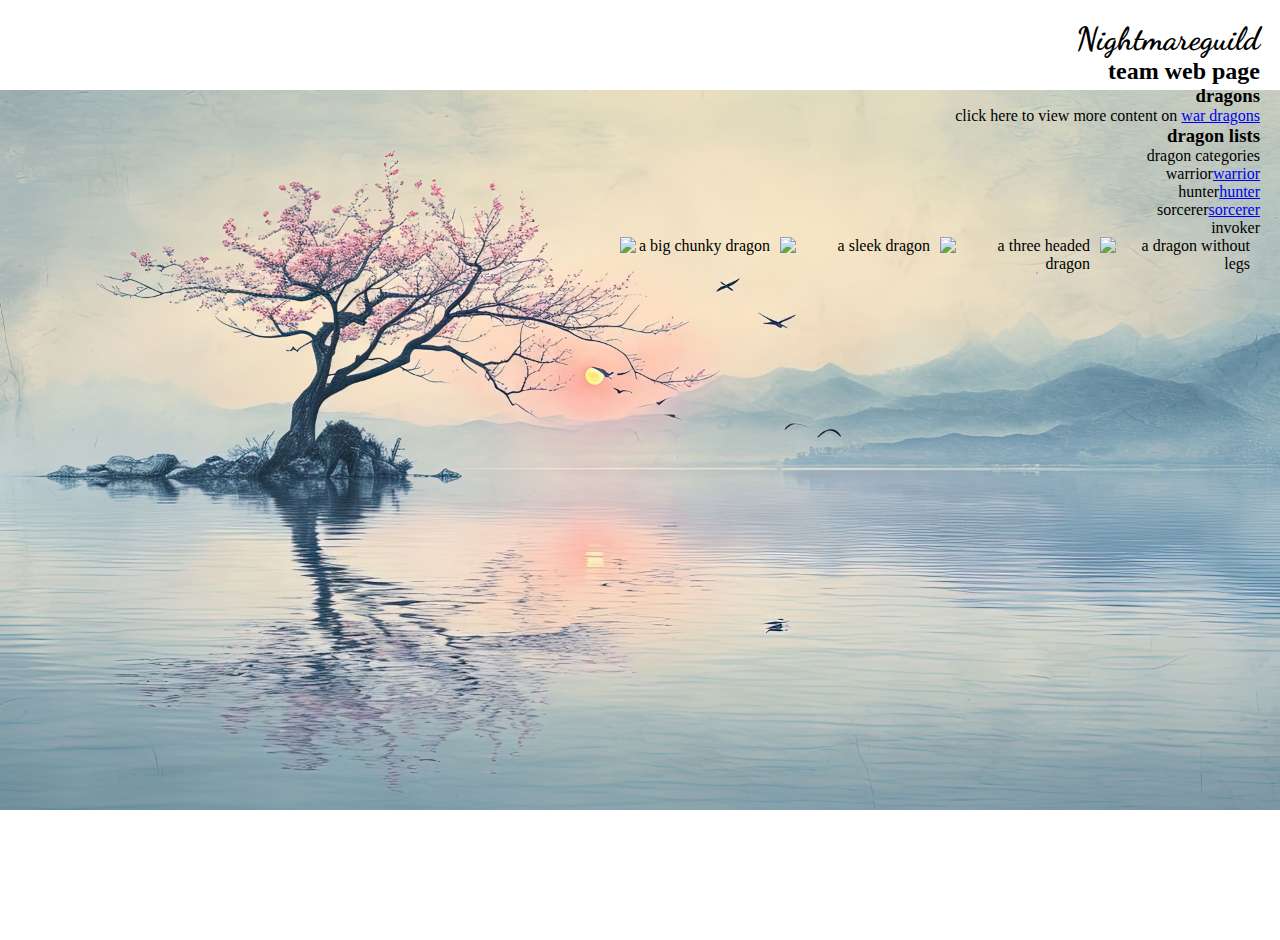
==== index.html @ 69f0213a "Update index.html" ====
<!DOCTYPE html>
<html lang="en">
  <head>
    <meta charset="UTF-8" >
    <meta name="viewport" content="width=device-width, initial-scale=1.0" >
    <title>NightmareGuild teampage</title>
    <!-- Link to Google Fonts to import the Dancing Script font -->
    <link
      href="https://fonts.googleapis.com/css2?family=Dancing+Script&display=swap"
      rel="stylesheet"
    >

    <style>
      body {
        background-image: url("uwp4231915.jpeg"); /* Path to your image */
        background-repeat: no-repeat; /* Prevent image from repeating */
        background-size: contain; /* Ensure the image is fully visible without cropping */
        background-position: center center; /* Center the image */
        background-attachment: fixed; /* Optional: Keeps the image fixed when scrolling */
        height: 100vh; /* Ensure the body takes the full height of the viewport */
        margin: 0; /* Remove default margin */
        display: flex; /* Enable Flexbox */
        flex-direction: column; /* Stack elements vertically */
        justify-content: flex-start; /* Align items at the top */
        align-items: flex-end; /* Align items to the right */
        padding: 20px; /* Add some space from the edges */
      }

      /* Only apply Dancing Script font to the <h1> */
      h1 {
        font-family: "Dancing Script", cursive; /* Apply Dancing Script font only to h1 */
        margin: 0; /* Remove default margin for better layout */
        text-align: right; /* Align text to the right */
      }

      h2,
      h3,
      p,
      ul {
        margin: 0; /* Remove default margins for better layout */
        text-align: right; /* Align text to the right */
      }

      main {
        text-align: right; /* Align the main content to the right */
      }

      ul {
        list-style-type: none;
        padding-left: 0;
      }

      ul li {
        text-align: right; /* Align list items to the right */
      }

      img {
        float: left;
        margin-right: 10px;
        margin-bottom: 10px;
      }
    </style>
  </head>
  <body>
    <h1>Nightmareguild</h1>
    <h2>team web page</h2>
    <main>
      <h3>dragons</h3>

      <p>
        click here to view more content on
        <a href="https://wd.neon-wonderland.com/">war dragons</a>
      </p>
      <h3>dragon lists</h3>
      <p>dragon categories</p>
      <ul>
        <li>warrior<a href="dragon%20class%20warrior.html">warrior</a></li>
        <li>hunter<a href="dragon class hunter2.html">hunter</a></li>
        <li>sorcerer<a href="dragon%20class%20sorcerer.html">sorcerer</a></li>
        <li>invoker</li>
      </ul>

      <img
        src="C:/Users/admin/Pictures/Cool/HTML/warrior.jpg" alt="a big chunky dragon"
        height="150"
        width="150"
      >
      <img
        src="C:/Users/admin/Pictures/Cool/HTML/hunter.jpg" alt="a sleek dragon"
        height="150"
        width="150"
      >
      <img
        src="C:/Users/admin/Pictures/Cool/HTML/sorcerer.jpg" alt="a three headed dragon"
        height="150"
        width="150"
      >
      <img
        src="C:/Users/admin/Pictures/Cool/HTML/invoker.jpg" alt="a dragon without legs"
        height="150"
        width="150"
      >
    </main>
  </body>
</html>
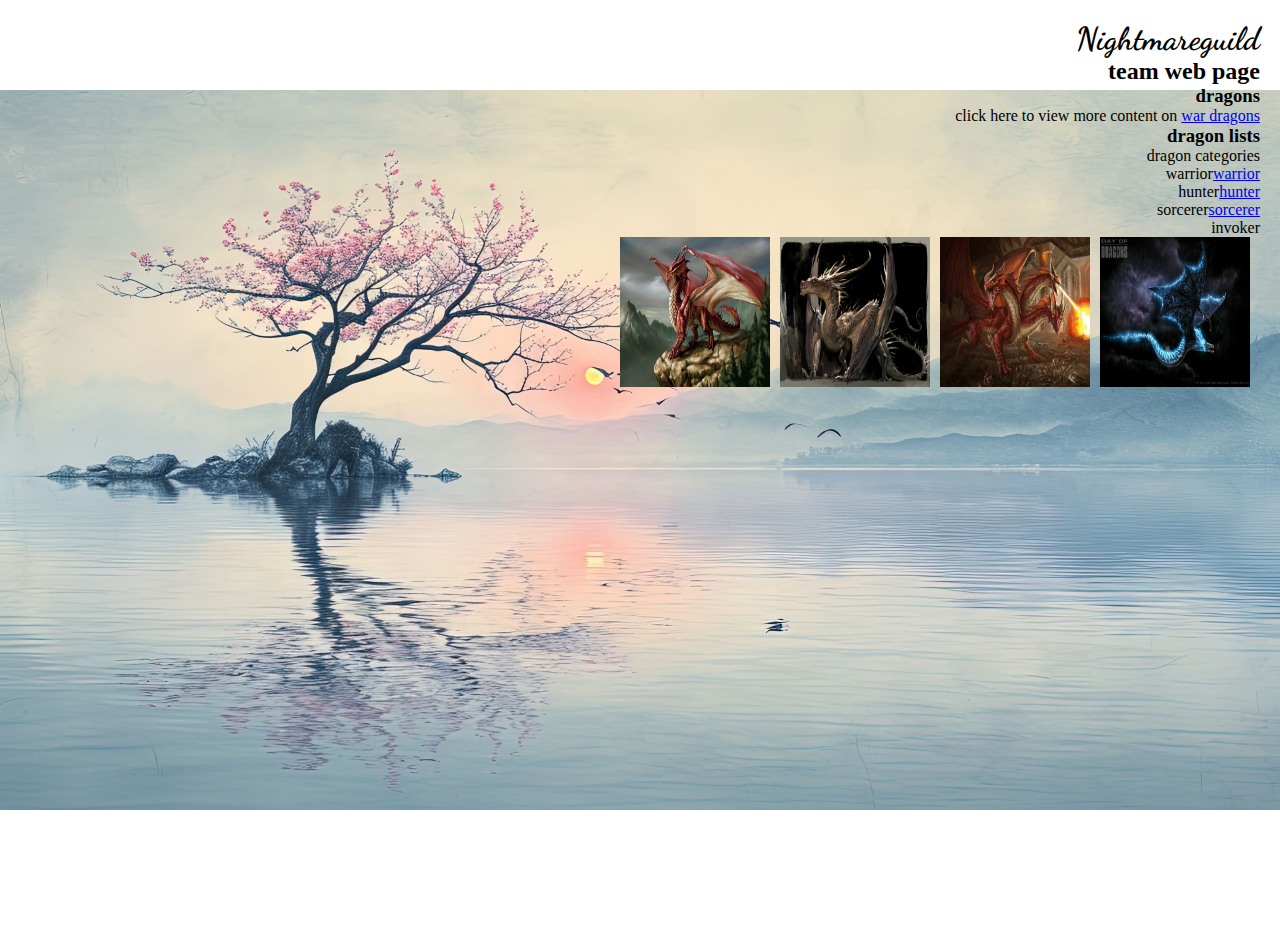
==== commit 8295c532: "Update index.html" ====
--- a/index.html
+++ b/index.html
@@ -81,22 +81,22 @@
       </ul>
 
       <img
-        src="C:/Users/admin/Pictures/Cool/HTML/warrior.jpg" alt="a big chunky dragon"
+        src="warrior.jpg" alt="a big chunky dragon"
         height="150"
         width="150"
       >
       <img
-        src="C:/Users/admin/Pictures/Cool/HTML/hunter.jpg" alt="a sleek dragon"
+        src="hunter.jpg" alt="a sleek dragon"
         height="150"
         width="150"
       >
       <img
-        src="C:/Users/admin/Pictures/Cool/HTML/sorcerer.jpg" alt="a three headed dragon"
+        src="sorcerer.jpg" alt="a three headed dragon"
         height="150"
         width="150"
       >
       <img
-        src="C:/Users/admin/Pictures/Cool/HTML/invoker.jpg" alt="a dragon without legs"
+        src="invoker.jpg" alt="a dragon without legs"
         height="150"
         width="150"
       >
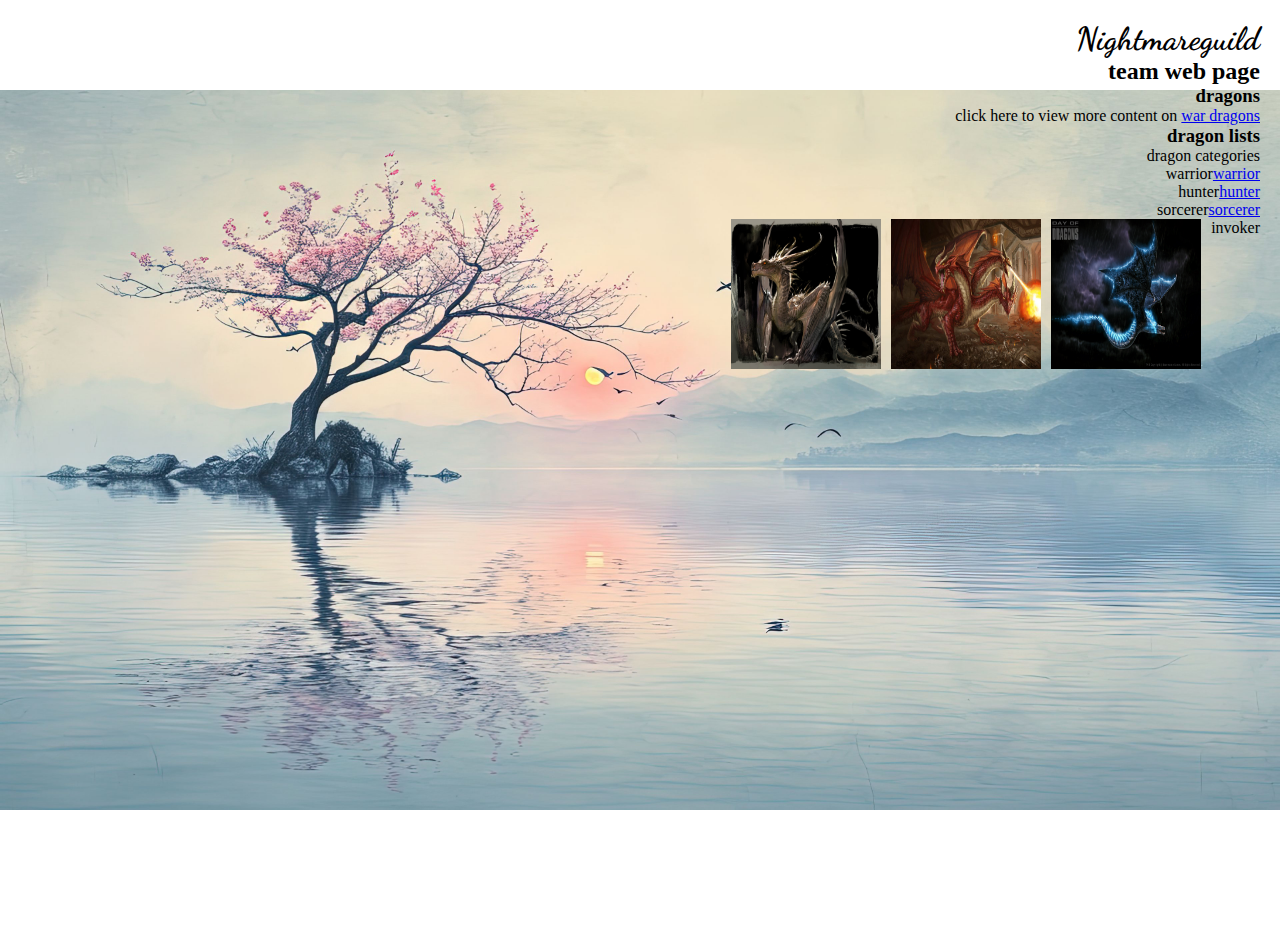
==== commit 3f58f928: "Update index.html" ====
--- a/index.html
+++ b/index.html
@@ -77,7 +77,7 @@
         <li>warrior<a href="dragon%20class%20warrior.html">warrior</a></li>
         <li>hunter<a href="dragon class hunter2.html">hunter</a></li>
         <li>sorcerer<a href="dragon%20class%20sorcerer.html">sorcerer</a></li>
-        <li>invoker</li>
+        <li>invoker<a href="dragon%20class%20invoker.html>invoker</a></li>
       </ul>
 
       <img
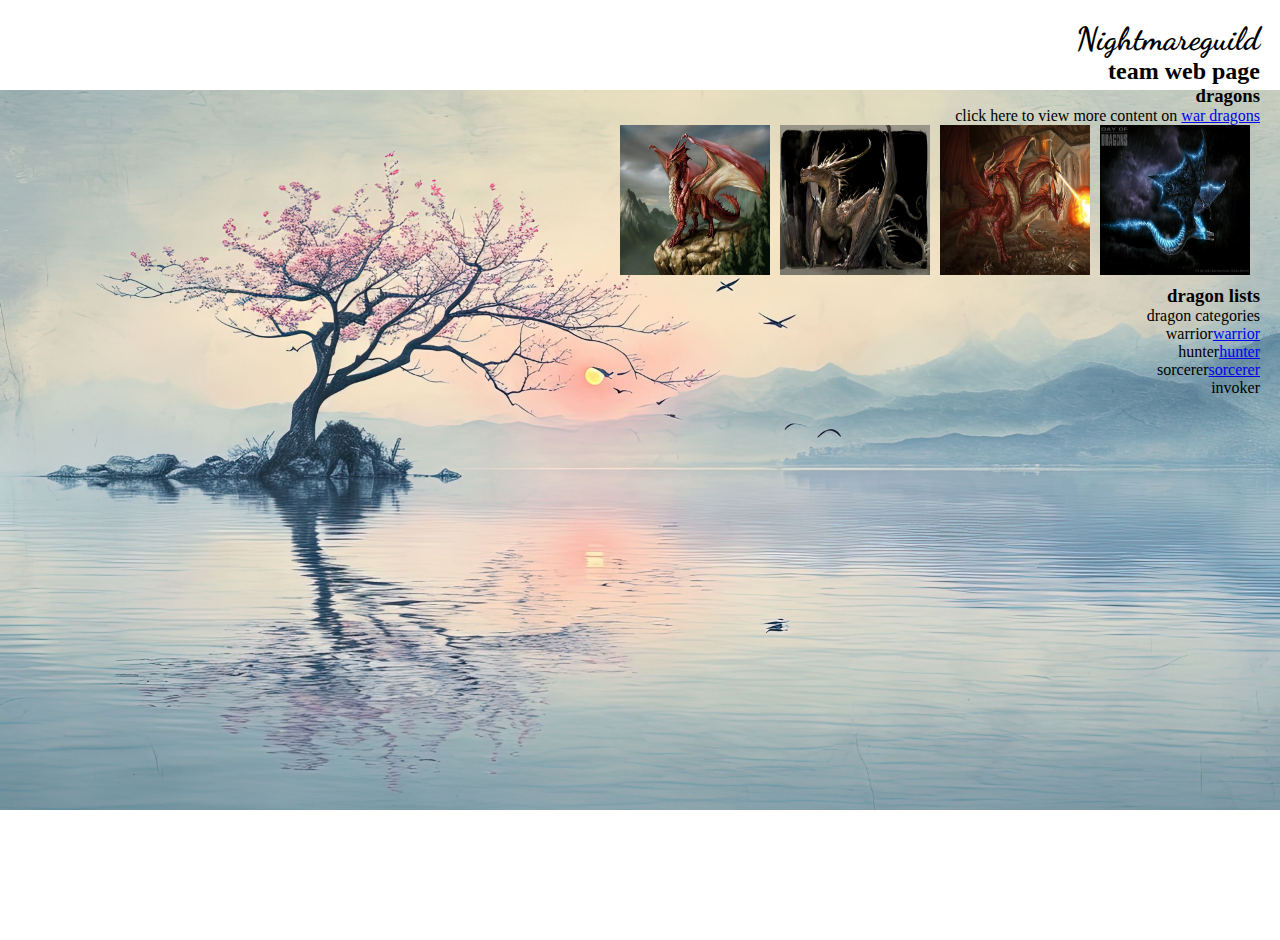
==== commit e7889b25: "Update index.html" ====
--- a/index.html
+++ b/index.html
@@ -71,14 +71,6 @@
         click here to view more content on
         <a href="https://wd.neon-wonderland.com/">war dragons</a>
       </p>
-      <h3>dragon lists</h3>
-      <p>dragon categories</p>
-      <ul>
-        <li>warrior<a href="dragon%20class%20warrior.html">warrior</a></li>
-        <li>hunter<a href="dragon class hunter2.html">hunter</a></li>
-        <li>sorcerer<a href="dragon%20class%20sorcerer.html">sorcerer</a></li>
-        <li>invoker<a href="dragon%20class%20invoker.html>invoker</a></li>
-      </ul>
 
       <img
         src="warrior.jpg" alt="a big chunky dragon"
@@ -100,6 +92,14 @@
         height="150"
         width="150"
       >
+      <h3>dragon lists</h3>
+      <p>dragon categories</p>
+      <ul>
+        <li>warrior<a href="dragon%20class%20warrior.html">warrior</a></li>
+        <li>hunter<a href="dragon class hunter2.html">hunter</a></li>
+        <li>sorcerer<a href="dragon%20class%20sorcerer.html">sorcerer</a></li>
+        <li>invoker<a href="dragon%20class%20invoker.html>invoker</a></li>
+      </ul>
     </main>
   </body>
 </html>
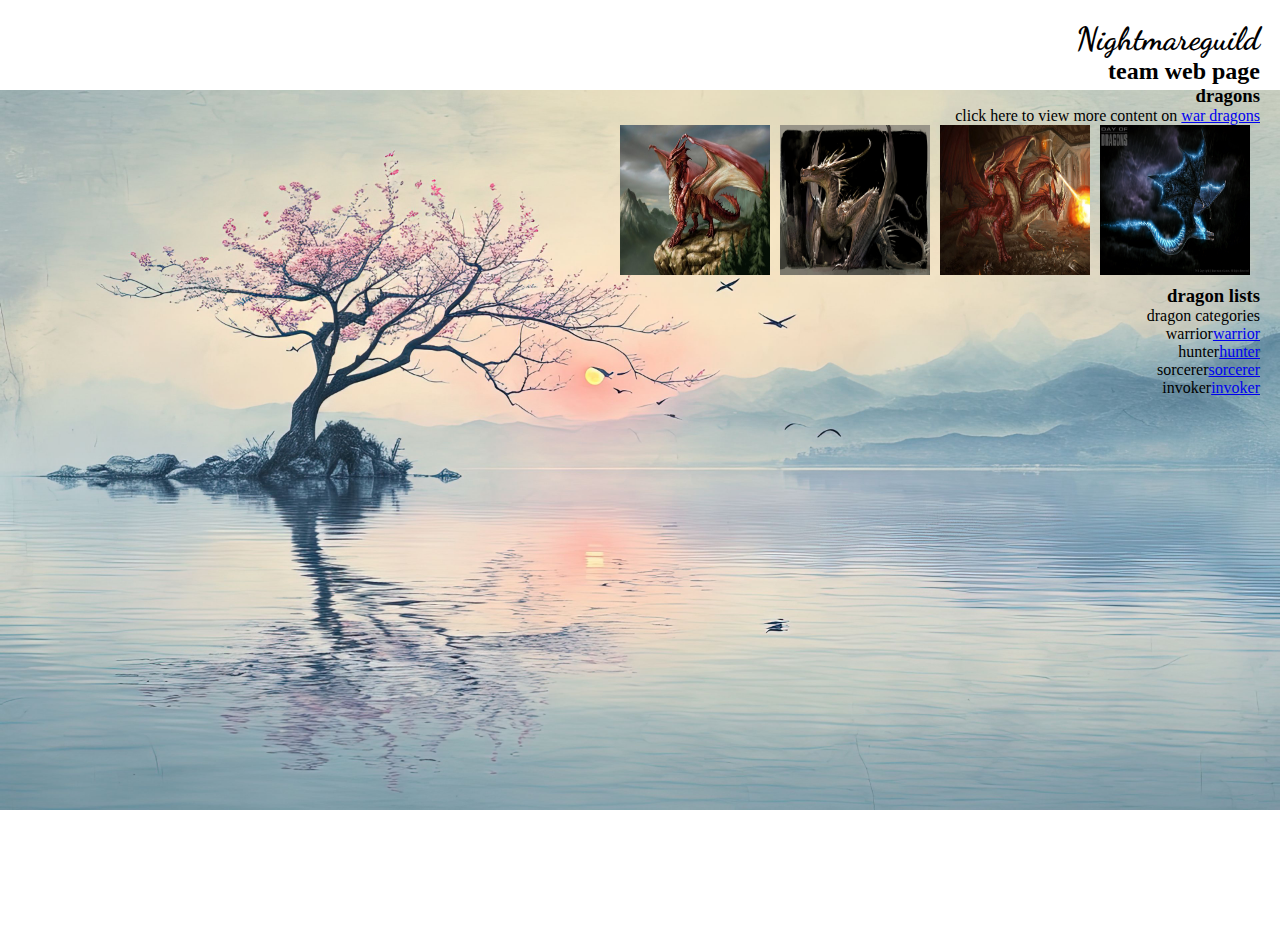
==== commit 785c5dea: "Update index.html" ====
--- a/index.html
+++ b/index.html
@@ -98,7 +98,7 @@
         <li>warrior<a href="dragon%20class%20warrior.html">warrior</a></li>
         <li>hunter<a href="dragon class hunter2.html">hunter</a></li>
         <li>sorcerer<a href="dragon%20class%20sorcerer.html">sorcerer</a></li>
-        <li>invoker<a href="dragon%20class%20invoker.html>invoker</a></li>
+        <li>invoker<a href="dragon%20class%20invoker.html">invoker</a></li>
       </ul>
     </main>
   </body>
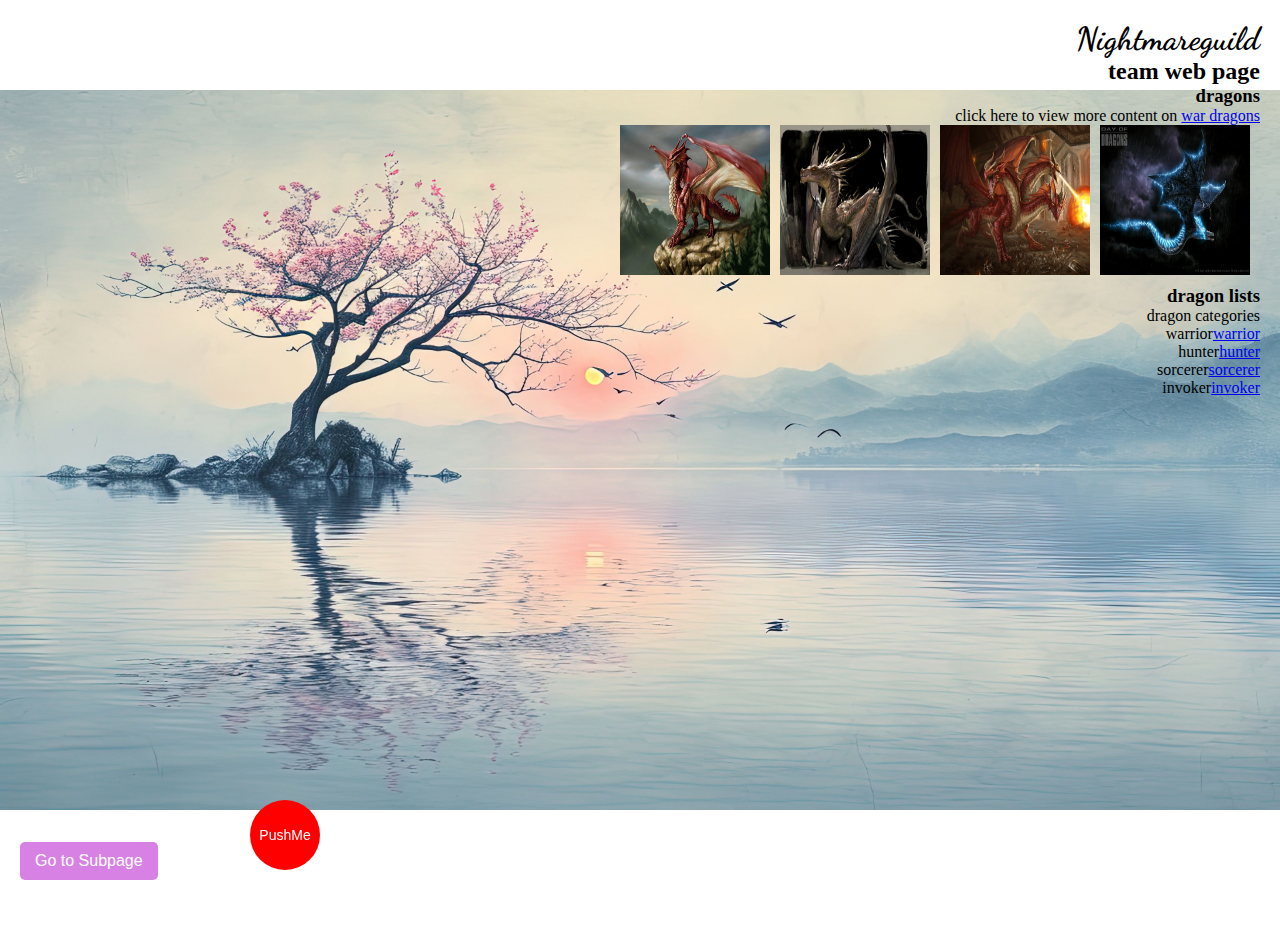
==== commit 9525bd6e: "Update index.html" ====
--- a/index.html
+++ b/index.html
@@ -100,6 +100,50 @@
         <li>sorcerer<a href="dragon%20class%20sorcerer.html">sorcerer</a></li>
         <li>invoker<a href="dragon%20class%20invoker.html">invoker</a></li>
       </ul>
+    <title>Login Page</title>
+      <style>
+          .bottom-left-button {
+              position: fixed;
+              bottom: 20px;
+              left: 20px;
+              padding: 10px 15px;
+              font-size: 16px;
+              color: white;
+              background-color: rgb(216, 129, 228);
+              border: none;
+              border-radius: 5px;
+              cursor: pointer;
+          }
+           /* Round button */
+        .round-button {
+            position: fixed;
+            bottom: 30px;
+            left: 250px; /* Adjust to position next to the other button */
+            width: 70px;
+            height: 70px;
+            background-color: red;
+            color: white;
+            font-size: 14px;
+            text-align: center;
+            line-height: 60px;
+            border: none;
+            border-radius: 50%;
+            cursor: pointer;
+        }
+
+        /* Button hover effect */
+        .round-button:hover {
+            background-color: darkred;
+        }
+      </style>
+
+  </head>
+  <body>
+      <button class="bottom-left-button" onclick="location.href='index1.html'">Go to Subpage</button>
+       <!-- Round button linking to YouTube -->
+    <button class="round-button" onclick="window.open('https://www.youtube.com/watch?v=v7ScGV5128A')">
+      PushMe
+  </button>
     </main>
   </body>
 </html>
